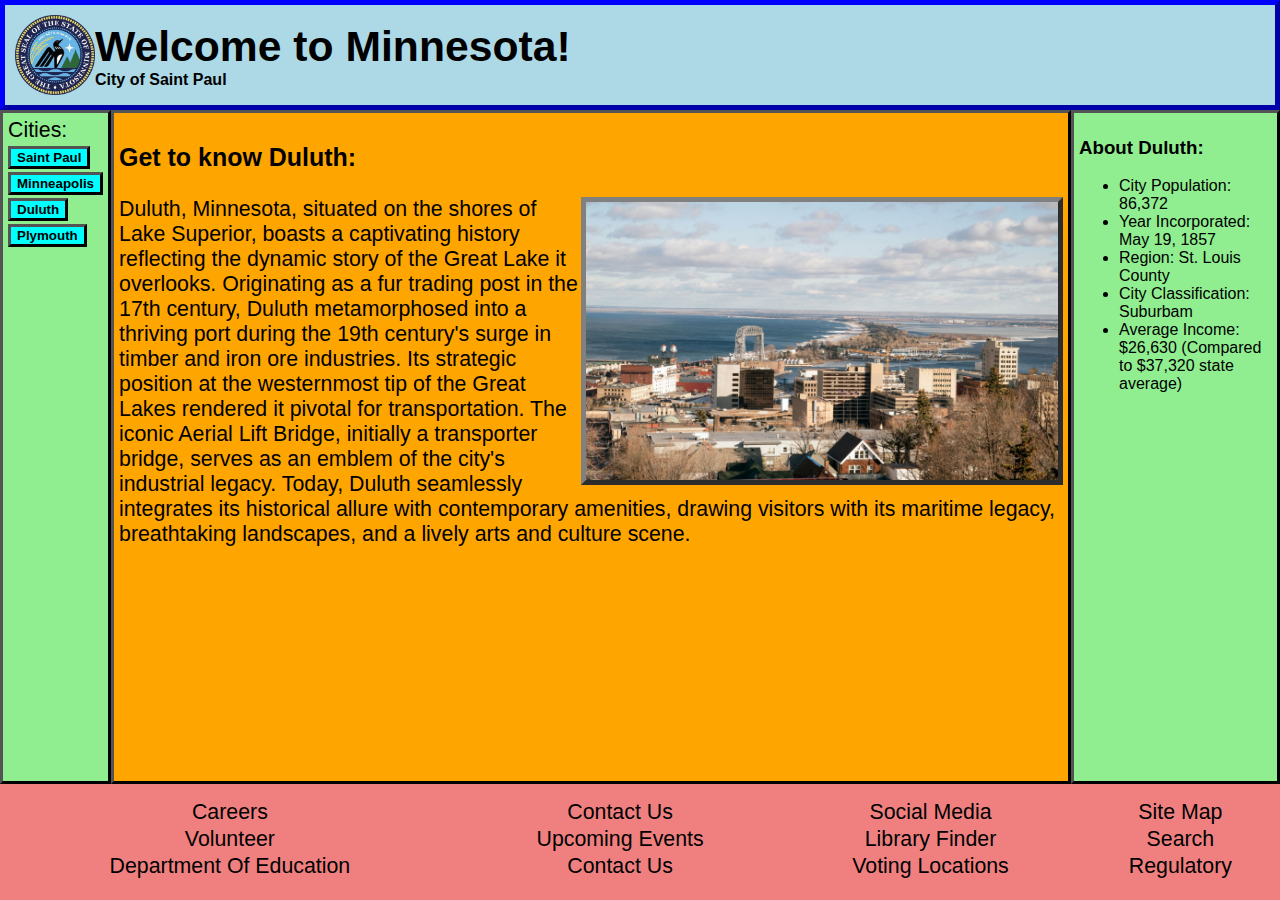
==== duluth.html @ ab7c9e8a "v2" ====
<!DOCTYPE html>
<html>
<head>
<title>City Of Duluth</title>
<link rel="stylesheet" href="citystyle.css">
<meta name="viewport" content="width=device-width, initial-scale=1.0">
</head>

<body>
<header>
	
	<h1>
		<img id='seal' src="MNSeal.png" alt="Minnesota State Seal" class="seal">
		<span> Welcome to Minnesota!
		<br> <span class="subtext">City of Saint Paul</span></span>
	</h1>
	
	
</header>
	<div class="content">
	
	<div class = "navbar">
		<span>
		Cities:<br>
		<button onclick="window.location.href='stpaul.html'">Saint Paul</button> <br>
		<button onclick ="window.location.href='Minneapolis.html'">Minneapolis</button><br>
		<button onclick ="window.location.href='Duluth.html'">Duluth</button><br>
		<button onclick ="window.location.href='plymouth.html'">Plymouth</button>
		</span>
	</div>
	
	<div class="main">
	<h3> Get to know Duluth: </h3>
	
	<img src="duluth.jpg" alt="Aerial Photo of Duluth city on the shore of lake superior">
	
	<p>
		Duluth, Minnesota, situated on the shores of Lake Superior, boasts a captivating history reflecting the 
		dynamic story of the Great Lake it overlooks. Originating as a fur trading post in the 17th century, 
		Duluth metamorphosed into a thriving port during the 19th century's surge in timber and iron ore 
		industries. Its strategic position at the westernmost tip of the Great Lakes rendered it pivotal for 
		transportation. The iconic Aerial Lift Bridge, initially a transporter bridge, serves as an emblem of 
		the city's industrial legacy. Today, Duluth seamlessly integrates its historical allure with contemporary 
		amenities, drawing visitors with its maritime legacy, breathtaking landscapes, and a lively arts and culture scene.
	</p>
	
	
	
	</div>
	
	<div class="sidebar"> 
	<h3> About Duluth: </h3>
	<ul>
	<li> City Population: 86,372 </li>
	<li> Year Incorporated: May 19, 1857 </li>
	<li> Region: St. Louis County </li>
	<li> City Classification: Suburbam </li>
	<li> Average Income: $26,630 (Compared to $37,320 state average) </li>
	</ul>
	
	</div>
	
	</div>
<footer>
	<table class="footer">
		<tbody>
		<tr>
		<td> Careers </td>
		<td> Contact Us </td>
		<td> Social Media </td>
		<td> Site Map </td>
		</tr>
		<tr>
		<td> Volunteer </td>
		<td> Upcoming Events </td>
		<td> Library Finder </td>
		<td> Search </td>
		</tr>
		<tr>
		<td> Department Of Education </td>
		<td> Contact Us </td>
		<td> Voting Locations </td>
		<td> Regulatory </td>
		</tr>
		</tbody>
	</table>



</footer>
</body>


<script>
  document.getElementById('seal').onclick = function() {
    window.location.href = 'minnesota.html'
  };
</script>




</html>
---- citystyle.css ----
body, header, footer{
	font: 16pt Helvetica, Arial, sans-serif;
	margin: 0;
}
header > h1 {
padding: 10px;
  margin: 0px;
  border: 5px outset blue;
  background-color: cyan;
  align-items: center;
}


body {
  display: grid;
  grid-template-columns: 1fr;
  grid-template-rows: auto 1fr auto;
  grid-gap: 0px;
  height: 100vh;
}

header {
  grid-row: 1;
  display: grid;
  grid-template-rows: auto auto;
  grid-template-columns: 1fr;
  height: 100%;
  background-color: lightblue;
 position: relative;
}
header > h1 {
  display: grid;
  grid-template-rows: auto;
  grid-template-columns: auto auto;
  height: auto;
  max-height: 80px;
  max-width: 100%;
  justify-content: start;
  background-color: lightblue;
  position: relative;
}
.header {
	
}
.subtext {
	display: flex;
	font-size: 12pt;
}
.content {
  grid-row: 2;
  display: grid;
  grid-template-columns: auto 75vw auto;
  background-color: lightgreen;
}
.content > div {
	border: 3px outset black;
	padding: 5px;
	margin: 0px;
}
.main > img {
	max-width: 50%;
	float: right;
	border: 5px outset gray;
}
.main {
	background-color: orange;
	font-size: 1em;
	margin: 10px;
}

.sidebar {
	font-size: 12pt;
}

footer {
  grid-row: 3;
  background-color: lightcoral;
  margin: 0px;
  width: 100vw;
  
}
.footer {
	width: 100vw;
	border-collapse: collapse;
    margin-bottom: 20px;
	text-align: center;
	margin-top: 15px;
}

.seal{
  max-height: 80px;
  width: auto; 
  height: auto;
  
}
.construction  img{
	position: absolute;
	top: 0;
	left: 25%;
	height: 100%;
}

.navbar {
    justify-self: auto;
    text-align: left;
    margin: 0px;
    padding: 10px;
    border: 3px outset black;
	
}
.navbar button {
	background-color: cyan;
	font-weight: bold;
	border: 3px outset black;
}
.navbar button:hover {
	background-color: lightblue;
	border: 3px inset black;
}
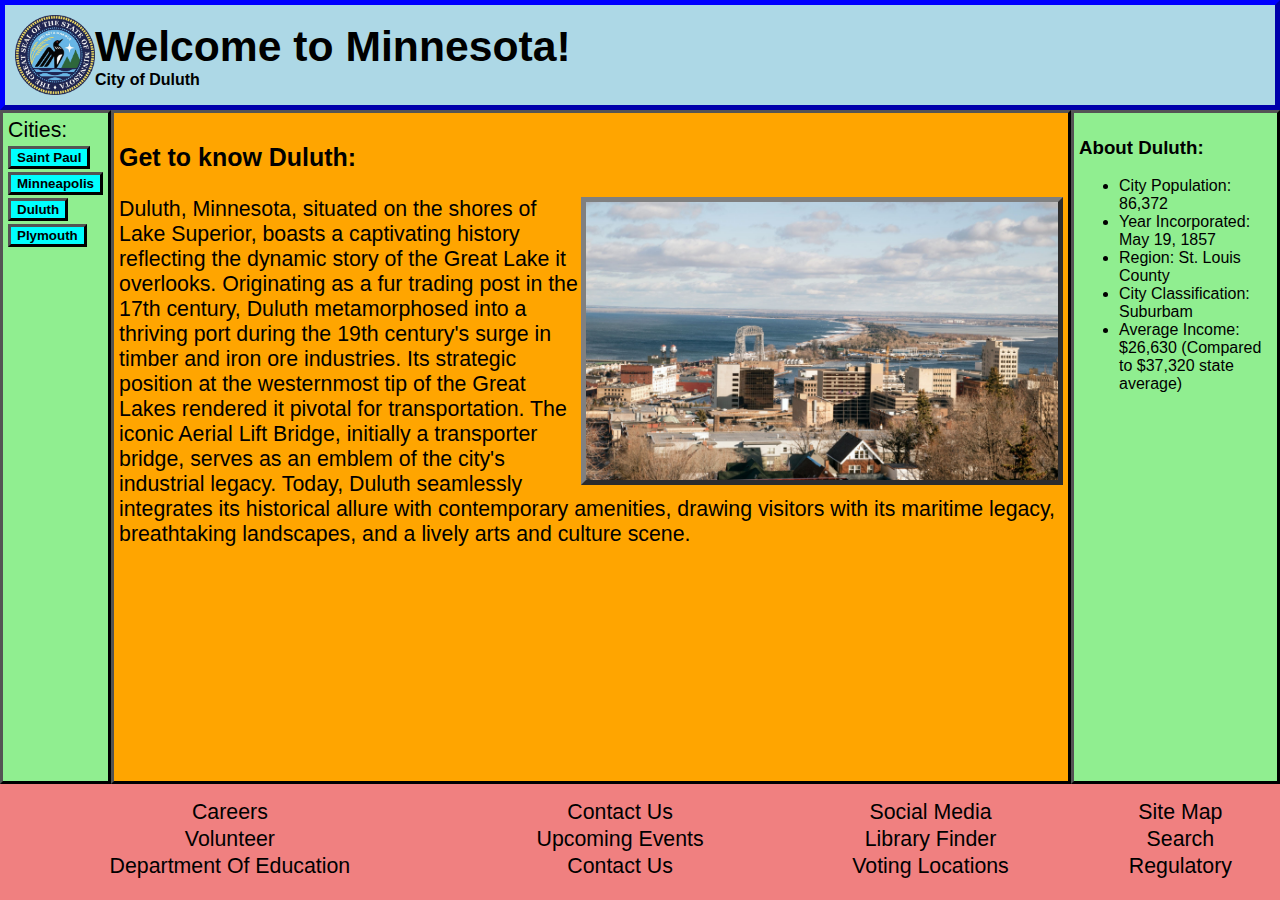
==== commit d7edc86a: "Update duluth.html" ====
--- a/duluth.html
+++ b/duluth.html
@@ -12,7 +12,7 @@
 	<h1>
 		<img id='seal' src="MNSeal.png" alt="Minnesota State Seal" class="seal">
 		<span> Welcome to Minnesota!
-		<br> <span class="subtext">City of Saint Paul</span></span>
+		<br> <span class="subtext">City of Duluth</span></span>
 	</h1>
 	
 	
@@ -23,7 +23,7 @@
 		<span>
 		Cities:<br>
 		<button onclick="window.location.href='stpaul.html'">Saint Paul</button> <br>
-		<button onclick ="window.location.href='Minneapolis.html'">Minneapolis</button><br>
+		<button onclick ="window.location.href='minneapolis.html'">Minneapolis</button><br>
 		<button onclick ="window.location.href='Duluth.html'">Duluth</button><br>
 		<button onclick ="window.location.href='plymouth.html'">Plymouth</button>
 		</span>
@@ -93,11 +93,11 @@
 
 <script>
   document.getElementById('seal').onclick = function() {
-    window.location.href = 'minnesota.html'
+    window.location.href = 'index.html'
   };
 </script>
 
 
 
 
-</html>+</html>
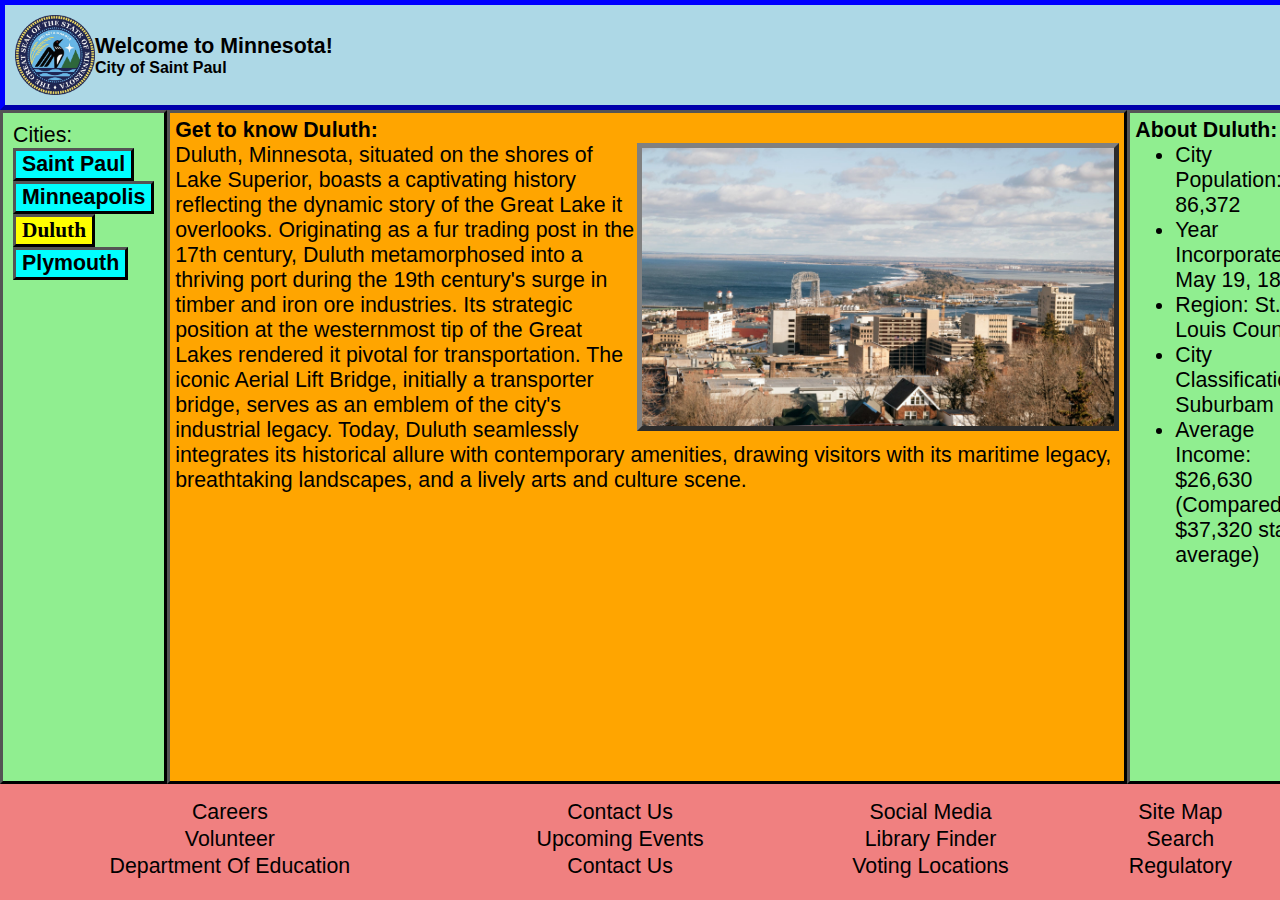
==== commit b6c7a09d: "v4.0" ====
--- a/duluth.html
+++ b/duluth.html
@@ -12,55 +12,55 @@
 	<h1>
 		<img id='seal' src="MNSeal.png" alt="Minnesota State Seal" class="seal">
 		<span> Welcome to Minnesota!
-		<br> <span class="subtext">City of Duluth</span></span>
+		<br> <span class="subtext">City of Saint Paul</span></span>
 	</h1>
 	
 	
 </header>
-	<div class="content">
+<main class="content">
+	<nav class = "navbar">
 	
-	<div class = "navbar">
 		<span>
 		Cities:<br>
 		<button onclick="window.location.href='stpaul.html'">Saint Paul</button> <br>
 		<button onclick ="window.location.href='minneapolis.html'">Minneapolis</button><br>
-		<button onclick ="window.location.href='Duluth.html'">Duluth</button><br>
+		<button id="fancy" onclick ="window.location.href='duluth.html'">Duluth</button><br>
 		<button onclick ="window.location.href='plymouth.html'">Plymouth</button>
 		</span>
-	</div>
+	</nav>
 	
-	<div class="main">
+	<section class="main">
 	<h3> Get to know Duluth: </h3>
 	
-	<img src="duluth.jpg" alt="Aerial Photo of Duluth city on the shore of lake superior">
+		<img src="duluth.jpg" alt="Aerial Photo of Duluth city on the shore of lake superior">
 	
-	<p>
-		Duluth, Minnesota, situated on the shores of Lake Superior, boasts a captivating history reflecting the 
-		dynamic story of the Great Lake it overlooks. Originating as a fur trading post in the 17th century, 
-		Duluth metamorphosed into a thriving port during the 19th century's surge in timber and iron ore 
-		industries. Its strategic position at the westernmost tip of the Great Lakes rendered it pivotal for 
-		transportation. The iconic Aerial Lift Bridge, initially a transporter bridge, serves as an emblem of 
-		the city's industrial legacy. Today, Duluth seamlessly integrates its historical allure with contemporary 
-		amenities, drawing visitors with its maritime legacy, breathtaking landscapes, and a lively arts and culture scene.
-	</p>
+			<p>
+				Duluth, Minnesota, situated on the shores of Lake Superior, boasts a captivating history reflecting the 
+				dynamic story of the Great Lake it overlooks. Originating as a fur trading post in the 17th century, 
+				Duluth metamorphosed into a thriving port during the 19th century's surge in timber and iron ore 
+				industries. Its strategic position at the westernmost tip of the Great Lakes rendered it pivotal for 
+				transportation. The iconic Aerial Lift Bridge, initially a transporter bridge, serves as an emblem of 
+				the city's industrial legacy. Today, Duluth seamlessly integrates its historical allure with contemporary 
+				amenities, drawing visitors with its maritime legacy, breathtaking landscapes, and a lively arts and culture scene.
+			</p>
 	
 	
 	
-	</div>
+	</section>
 	
-	<div class="sidebar"> 
-	<h3> About Duluth: </h3>
-	<ul>
-	<li> City Population: 86,372 </li>
-	<li> Year Incorporated: May 19, 1857 </li>
-	<li> Region: St. Louis County </li>
-	<li> City Classification: Suburbam </li>
-	<li> Average Income: $26,630 (Compared to $37,320 state average) </li>
-	</ul>
+		<aside class="sidebar"> 
+			<h3> About Duluth: </h3>
+			<ul>
+			<li> City Population: 86,372 </li>
+			<li> Year Incorporated: May 19, 1857 </li>
+			<li> Region: St. Louis County </li>
+			<li> City Classification: Suburbam </li>
+			<li> Average Income: $26,630 (Compared to $37,320 state average) </li>
+			</ul>
 	
-	</div>
+		</aside>
 	
-	</div>
+	</main>
 <footer>
 	<table class="footer">
 		<tbody>
@@ -100,4 +100,4 @@
 
 
 
-</html>
+</html>--- a/citystyle.css
+++ b/citystyle.css
@@ -1,14 +1,20 @@
-
-body, header, footer{
-	font: 16pt Helvetica, Arial, sans-serif;
+*{
+	font-family: Helvetica, Arial, sans-serif;
+	font-size: 16pt;
 	margin: 0;
 }
+
+
 header > h1 {
 padding: 10px;
   margin: 0px;
   border: 5px outset blue;
   background-color: cyan;
   align-items: center;
+}
+#fancy {
+	font-family: "Times New Roman", Times, Serif;
+	background-color: yellow;
 }
 
 
@@ -53,24 +59,24 @@
   grid-template-columns: auto 75vw auto;
   background-color: lightgreen;
 }
-.content > div {
-	border: 3px outset black;
-	padding: 5px;
-	margin: 0px;
-}
+
 .main > img {
 	max-width: 50%;
 	float: right;
 	border: 5px outset gray;
 }
 .main {
+	border: 3px outset black;
+	padding: 5px;
 	background-color: orange;
 	font-size: 1em;
-	margin: 10px;
+	margin: 0px;
 }
 
-.sidebar {
+aside {
 	font-size: 12pt;
+	border: 3px outset black;
+	padding: 5px
 }
 
 footer {
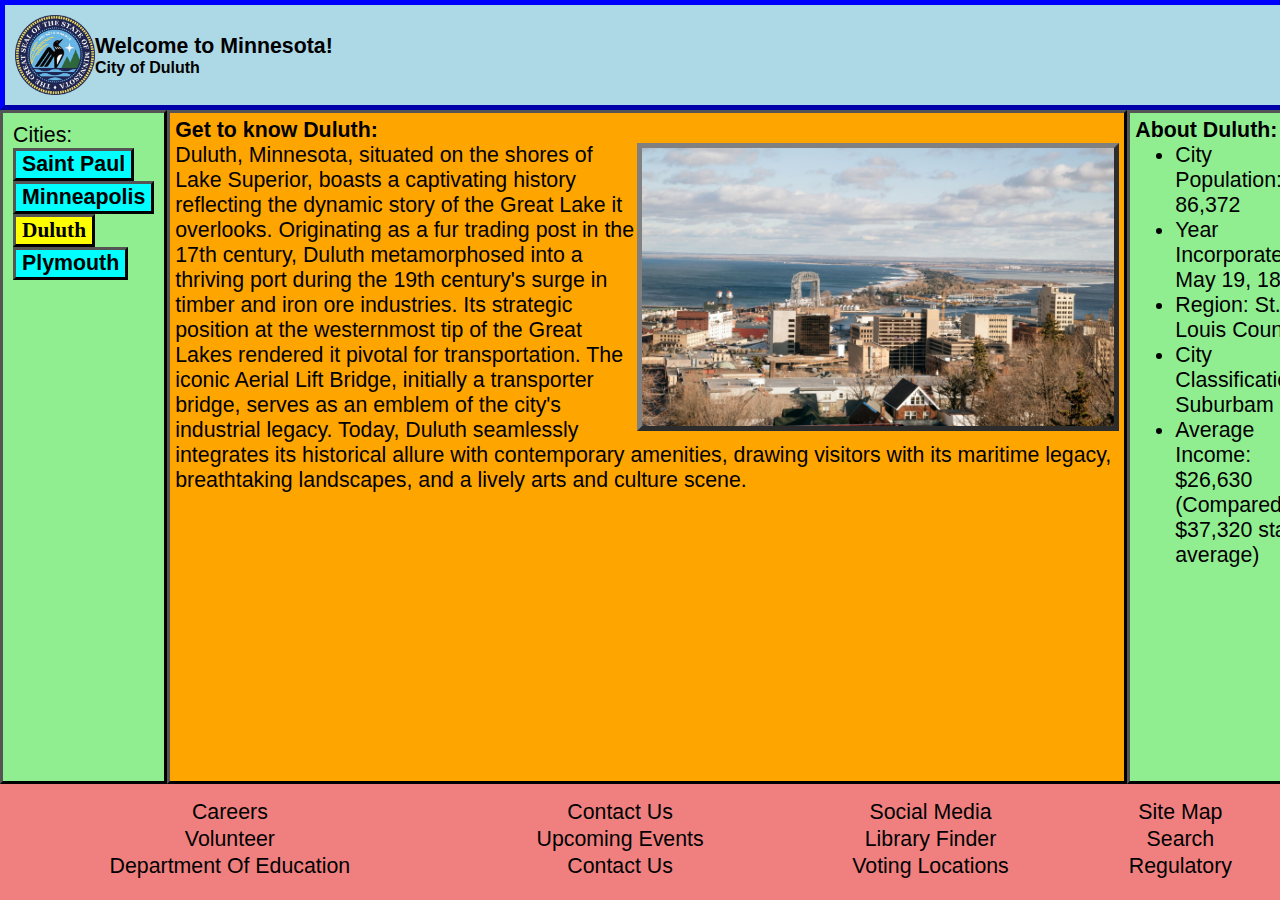
==== commit f77e42ea: "Merge branch 'main' of https://github.com/Spartananator/D277-Task2" ====
--- a/duluth.html
+++ b/duluth.html
@@ -12,7 +12,7 @@
 	<h1>
 		<img id='seal' src="MNSeal.png" alt="Minnesota State Seal" class="seal">
 		<span> Welcome to Minnesota!
-		<br> <span class="subtext">City of Saint Paul</span></span>
+		<br> <span class="subtext">City of Duluth</span></span>
 	</h1>
 	
 	
@@ -100,4 +100,4 @@
 
 
 
-</html>+</html>
